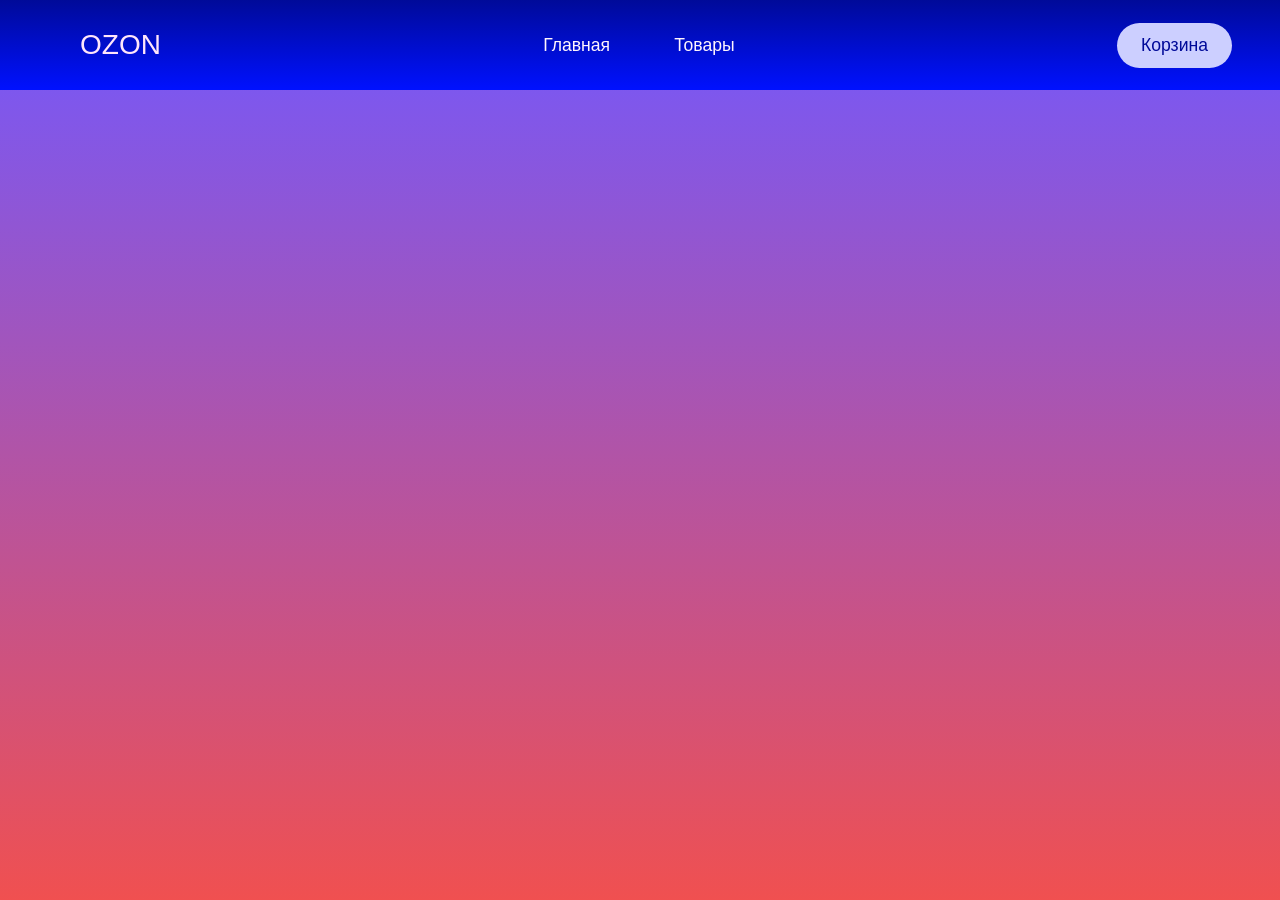
==== index.html @ 4fbe330f "Add files via upload" ====
<!DOCTYPE html>
<html>
<head>
    <meta charset="UTF-8">
    <meta name="viewport" content="width=device-width, initial-scale=1.0">
    <title>Document</title>
    <link rel="stylesheet" href="style.css">
</head>
<body>

    <!-- header>.logo+nav>a*2^.cart>a{Cart} -->
     <header>
        <div class="logo">OZON</div>
        <nav>
            <a href="index.html">Главная</a>
            <a href="products.html">Товары</a>
        </nav>
        <div class="cart">
            <a href="">Корзина</a>
        </div>
     </header>
    
    <script type="module" src="main.js"></script>
</body>
</html>
---- style.css ----
* {
    /* m0+p0+bxz */
    margin: 0;
    padding: 0;
    box-sizing: border-box;
}

body {
    background: linear-gradient(rgb(113, 88, 255), rgb(240, 80, 80));
    min-height: 100vh;
    font-family: Arial, Helvetica, sans-serif;
}

header {
    display: flex;
    justify-content: space-between;
    min-height: 10vh;
    align-items: center;
    background: linear-gradient(
        hsl(236, 100%, 30%),
        hsl(236, 100%, 50%)
    );
}

.logo {
    margin-left: 5rem;
    font-size: 1.75rem;
    color: hsl(310, 100%, 95%);
}

header nav {display: flex;}

header nav a {
    display: flex;
    justify-content: center;
    align-items: center;
    min-height: 10vh;
    padding-inline: 2rem;
    text-decoration: none;
    color: hsl(310, 100%, 98%);
    font-size: 1.1rem;
    transition: background-color .15s ease-out, color .15s ease-out;

    &:hover {
        background-color: hsl(236, 100%, 95%);
        color: hsl(236, 100%, 30%);
    }
}

.cart {
    display: flex;
    justify-content: center;
    align-items: center;
    margin-right: 3rem;
}

.cart a {
    display: flex;
    justify-content: center;
    align-items: center;
    min-height: 5vh;
    padding-inline: 1.5rem;
    text-decoration: none;
    color: hsl(236, 100%, 30%);
    background-color: hsl(236, 100%, 90%);
    border-radius: 10rem;
    transition: background-color .2s ease-out;
    font-size: 1.1rem;
    &:hover {
        background-color: hsl(236, 100%, 85%);
    }
}

.container {
    width: 95vh;
    margin: 2rem auto;
    background-color: rgba(255,255,255,.1);
    border: 1px solid rgba(255,255,255,.15);
    border-radius: 5rem;
    backdrop-filter: blur(10px);
    -webkit-backdrop-filter: blur(10px);
    padding: 3rem;
}
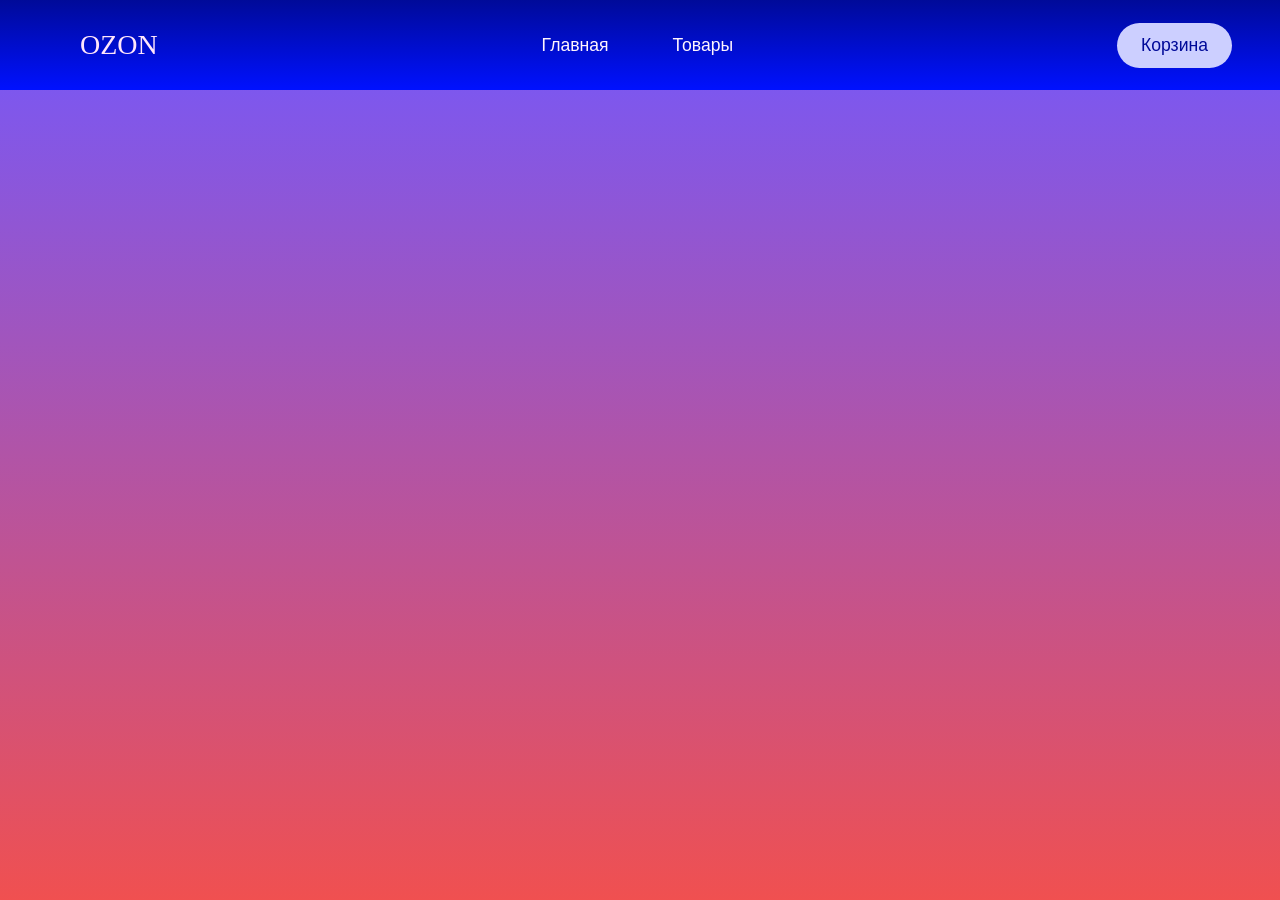
==== commit 7cc3c05a: "Add files via upload" ====
--- a/index.html
+++ b/index.html
@@ -5,6 +5,9 @@
     <meta name="viewport" content="width=device-width, initial-scale=1.0">
     <title>Document</title>
     <link rel="stylesheet" href="style.css">
+    <link rel="preconnect" href="https://fonts.googleapis.com">
+    <link rel="preconnect" href="https://fonts.gstatic.com" crossorigin>
+    <link href="https://fonts.googleapis.com/css2?family=Iosevka+Charon+Mono:ital,wght@0,300;0,400;0,500;0,700;1,300;1,400;1,500;1,700&family=Montserrat:ital,wght@0,100..900;1,100..900&family=Nunito:ital,wght@0,200..1000;1,200..1000&display=swap" rel="stylesheet">
 </head>
 <body>
 
@@ -16,7 +19,7 @@
             <a href="products.html">Товары</a>
         </nav>
         <div class="cart">
-            <a href="">Корзина</a>
+            <a href="cart.html">Корзина</a>
         </div>
      </header>
     
--- a/style.css
+++ b/style.css
@@ -26,6 +26,7 @@
     margin-left: 5rem;
     font-size: 1.75rem;
     color: hsl(310, 100%, 95%);
+    font-family: 'losevka Charon Mono';
 }
 
 header nav {display: flex;}
